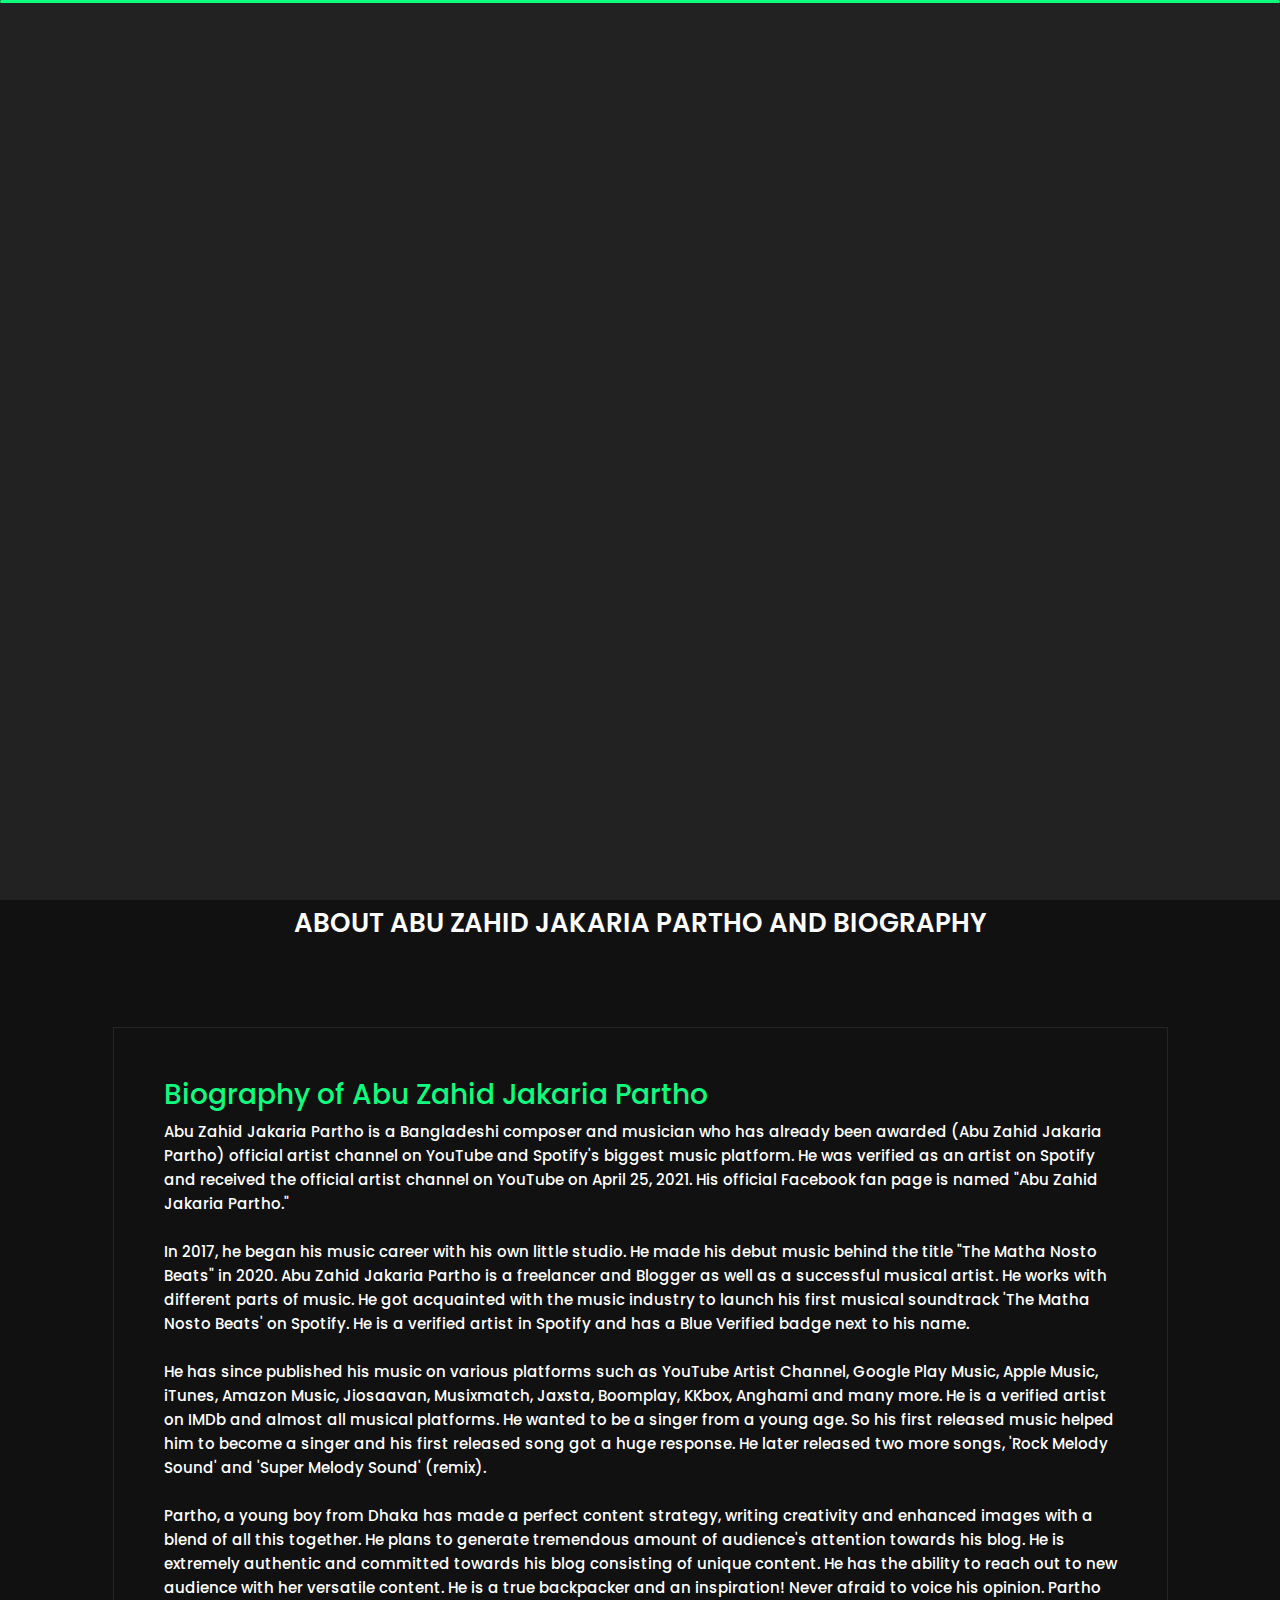
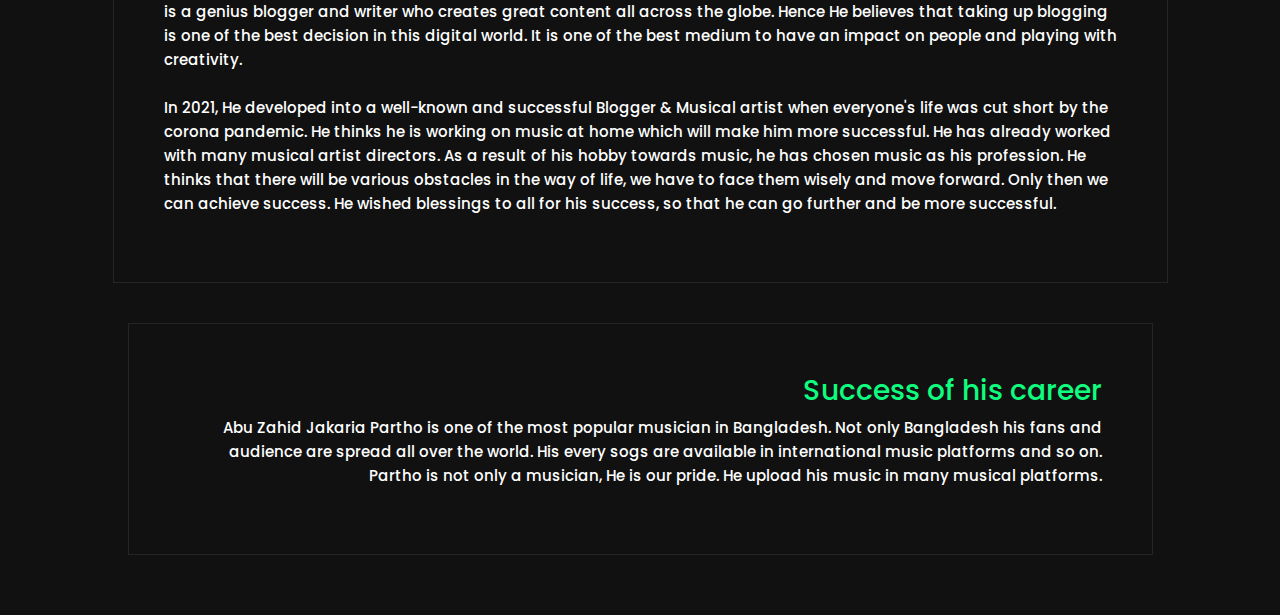
==== about.html @ 67f3513a "initial commit" ====
<!DOCTYPE html>
<html lang="en">
   <head>
      <meta http-equiv="Content-Type" content="text/html; charset=UTF-8" />
      <meta http-equiv="X-UA-Compatible" content="IE=edge" />
      <meta name="viewport" content="width=device-width, initial-scale=1" />
      <title>Abu Zahid Jakaria Partho -  Bangladeshi Musucian and Author</title>
      <meta name="google-site-verification" content="" />
      <meta name="expires" content="never" />
      <meta name="pagerank" content="10" />
      <meta name="robots" content="index, follow" />
      <meta name="googlebot" content="index, follow" />
      <meta name="language" content="en" />
      <meta name="audience" content="all" />
      <meta name="msvalidate.01" content="" />
      <meta name="title" content="Abu Zahid Jakaria Partho -  Bangladeshi Musucian and Author"/>
      <meta name="description" content="Abu Zahid Jakaria Partho is a Bangladeshi freelance model, actor & also a Instrumental Music Composer who appears in music industry in 2018. Partho started his career by modeling. Actor & Music composer Abu Zahid Jakaria Partho, who gained attention for his good works. In 2020, he released his 1st hip-hop instrumental track The Matha Nosto Beats. He made this track with some music directors of Bangladesh. After released his first single track 'The Matha Nosto Beats' an energetic and hip-hop track that launches his new career as a singer/music composer. Since then he has been working and collaborating with several artists and band groups."/>
      <meta name="keywords" content="Abu Zahid Jakaria Partho Musician, Abu Zahid Jakaria Partho Artist, Abu Zahid Jakaria Partho Author, Abu Zahid Jakaria Partho Songwriter, Abu Zahid Jakaria Partho rock guiterist">
      <link rel="canonical" href="index.html" />
      <meta property="og:locale" content="en_US" />
      <meta property="og:type" content="article" />
      <meta property="og:title" content="Abu Zahid Jakaria Partho -  Bangladeshi Musucian and Author" />
      <meta property="og:description" content="Hi, My name is Abu Zahid Jakaria Partho is a Bangladeshi freelance model, actor & also a Instrumental Music Composer who appears in music industry in 2018. Partho started his career by modeling." />
      <meta property="og:image" content="img/ajp.jpg">
      <meta property="og:url" content="index.html" />
      <meta property="og:site_name" content="#" />
      <meta property="article:author" content="https://www.facebook.com/BD.ParthoOfficial" />
      <meta property="article:publisher" content="#" />
      <meta property="fb:pages" content="Abu Zahid Jakaria Partho" />
      <meta name="twitter:card" content="summary_large_image" />
      <link rel="shortcut icon" type="image/x-icon" href="favicon.png" />
      <link href="https://fonts.googleapis.com/css?family=Poppins:400,400i,500,500i,600,600i,700,700i,800,800i,900,900i" rel="stylesheet">
      <link href="https://fonts.googleapis.com/css?family=Open+Sans:300,400,400i,600,600i,700" rel="stylesheet">
      <link href="css/bootstrap.min.css" rel="stylesheet">
      <link href="css/preloader.min.css" rel="stylesheet">
      <link href="css/circle.css" rel="stylesheet">
      <link href="css/font-awesome.min.css" rel="stylesheet">
      <link href="css/fm.revealator.jquery.min.css" rel="stylesheet">
      <link href="css/style.css" rel="stylesheet">
      <link href="css/skins/yellow.css" rel="stylesheet">
      <script src="js/modernizr.custom.js"></script>
   </head>
   <body class="about">
      <header class="header" id="navbar-collapse-toggle">
         <ul class="icon-menu d-none d-lg-block revealator-slideup revealator-once revealator-delay1">
            <li class="icon-box">
               <i class="fa fa-home"></i>
               <a href="index.html">
                  <h2>Home</h2>
               </a>
            </li>
            <li class="icon-box active">
               <i class="fa fa-user"></i>
               <a href="about.html">
                  <h2>About</h2>
               </a>
            </li>
            <li class="icon-box">
               <i class="fa fa-envelope-open"></i>
               <a href="contact.html">
                  <h2>Contact</h2>
               </a>
            </li>
         </ul>
         <nav role="navigation" class="d-block d-lg-none">
            <div id="menuToggle">
               <input type="checkbox" />
               <span></span>
               <span></span>
               <span></span>
               <ul class="list-unstyled" id="menu">
                  <li><a href="index.html"><i class="fa fa-home"></i><span>Home</span></a></li>
                  <li class="active"><a href="about.html"><i class="fa fa-user"></i><span>About</span></a></li>
                  <li><a href="contact.html"><i class="fa fa-envelope-open"></i><span>Contact</span></a></li>
               </ul>
            </div>
         </nav>
      </header>
      <section class="title-section text-left text-sm-center revealator-slideup revealator-once revealator-delay1">
         <a href="index-3.html">
            <h1>Abu Zahid <span>Jakaria Partho</span></h1>
         </a>
      </section>
      <section class="main-content revealator-slideup revealator-once revealator-delay1">
         <div class="container">
         <div class="row">
            <div class="col-12 col-lg-5 col-xl-6">
               <div class="row">
                  <div class="col-12">
                     <h3 class="text-uppercase custom-title mb-0 ft-wt-600">Personal Information</h3>
                  </div>
                  <div class="col-12 d-block d-sm-none">
                     <img src="img/gktahmid.jpg" class="img-fluid main-img-mobile" alt="my picture" />
                  </div>
                  <div class="col-6">
                     <ul class="about-list list-unstyled open-sans-font">
                        <li> <span class="title">Fullname :</span> <span class="value d-block d-sm-inline-block d-lg-block d-xl-inline-block">Abu Zahid Jakaria Partho </span> </li>
                        <li> <span class="title">Birthday :</span> <span class="value d-block d-sm-inline-block d-lg-block d-xl-inline-block">01-01-1998</span> </li>
                        <li> <span class="title">Nationality :</span> <span class="value d-block d-sm-inline-block d-lg-block d-xl-inline-block">Bangladeshi</span> </li>
                        <li> <span class="title">Occupation :</span> <span class="value d-block d-sm-inline-block d-lg-block d-xl-inline-block">Musucian, Blogger, Song Writer, Composer</span> </li>
                     </ul>
                  </div>
                  <div class="col-6">
                     <ul class="about-list list-unstyled open-sans-font">
                        <li> <span class="title">Address :</span> <span class="value d-block d-sm-inline-block d-lg-block d-xl-inline-block">Dhaka, Bangladesh</span> </li>
                        <li> <span class="title">phone :</span> <span class="value d-block d-sm-inline-block d-lg-block d-xl-inline-block"> 
                           <a href="tel:+8801836143909">+8801836143909</a></span> 
                        </li>
                        <li> <span class="title">Email :</span> <span class="value d-block d-sm-inline-block d-lg-block d-xl-inline-block"><a href="mailto:P4rtho.tv@gmail.com">P4rtho.tv@gmail.com</a></span> </li>
                        <li> <span class="title">Facebook :</span> <span class="value d-block d-sm-inline-block d-lg-block d-xl-inline-block"> <a href="https://facebook.com/BD.ParthoOfficial">Facebook</a></span> </li>
                        <li> <span class="title">Twitter :</span> <span class="value d-block d-sm-inline-block d-lg-block d-xl-inline-block"> <a href="https://Twitter.com/shopnilll">Twitter</a></span> </li>
                        <li> <span class="title">Linkedin :</span> <span class="value d-block d-sm-inline-block d-lg-block d-xl-inline-block"> <a href="https://www.linkedin.com/in/abu-zahid-jakaria-partho-b4b452205">Linkedin</a></span> </li>
                     </ul>
                  </div>
                  <div class="col-12 mt-3">
                     <a href="contact.html" class="btn btn-download"><span data-hover="Download CV">Contact with Abu Zahid Jakaria Partho</span></a>
                  </div>
               </div>
            </div>
            <div class="col-12 col-lg-7 col-xl-6 mt-5 mt-lg-0">
               <div class="row">
                  <div class="col-6">
                     <div class="box-stats with-margin">
                        <h3 class="poppins-font position-relative">5 Years</h3>
                        <p class="open-sans-font m-0 position-relative text-uppercase">Working <span class="d-block">Experience</span></p>
                     </div>
                  </div>
                  <div class="col-6">
                     <div class="box-stats with-margin">
                        <h3 class="poppins-font position-relative">150</h3>
                        <p class="open-sans-font m-0 position-relative text-uppercase">Total <span class="d-block">Music Release</span></p>
                     </div>
                  </div>
                  <div class="col-6">
                     <div class="box-stats">
                        <h3 class="poppins-font position-relative">20</h3>
                        <p class="open-sans-font m-0 position-relative text-uppercase">Total<span class="d-block">Albums Release</span></p>
                     </div>
                  </div>
                  <div class="col-6">
                     <div class="box-stats">
                        <h3 class="poppins-font position-relative">7</h3>
                        <p class="open-sans-font m-0 position-relative text-uppercase">Book<span class="d-block">Publish</span></p>
                     </div>
                  </div>
                  <div class="col-6">
                     <div class="box-stats">
                        <h3 class="poppins-font position-relative">6</h3>
                        <p class="open-sans-font m-0 position-relative text-uppercase">International<span class="d-block">Award won</span></p>
                     </div>
                  </div>
               </div>
            </div>
         </div>
         <hr class="separator">
         <div class="row">
         <div class="col-12">
            <h3 class="text-uppercase pb-4 pb-sm-5 mb-3 mb-sm-0 text-left text-sm-center custom-title ft-wt-600">
            About Abu Zahid Jakaria Partho and Biography
         </div>
         <div class="col-12">
            <div style="border:1px solid #252525;border-redius:5px;margin: 40px 0px;padding:50px 50px">
               <h3 class="poppins-font" style="color:#0FFD7F">Biography of Abu Zahid Jakaria Partho</h3>
               <p><span>
                  Abu Zahid Jakaria Partho is a Bangladeshi composer and musician who has already been awarded (Abu Zahid Jakaria Partho) official artist channel on YouTube and Spotify's biggest music platform. He was verified as an artist on Spotify and received the official artist channel on YouTube on April 25, 2021. His official Facebook fan page is named "Abu Zahid Jakaria Partho."
                  </br></br>
                  In 2017, he began his music career with his own little studio. He made his debut music behind the title "The Matha Nosto Beats" in 2020. Abu Zahid Jakaria Partho is a freelancer and Blogger as well as a successful musical artist. He works with different parts of music. He got acquainted with the music industry to launch his first musical soundtrack 'The Matha Nosto Beats' on Spotify. He is a verified artist in Spotify and has a Blue Verified badge next to his name.
                  </br></br>
                  He has since published his music on various platforms such as YouTube Artist Channel, Google Play Music, Apple Music, iTunes, Amazon Music, Jiosaavan, Musixmatch, Jaxsta, Boomplay, KKbox, Anghami and many more. He is a verified artist on IMDb and almost all musical platforms. He wanted to be a singer from a young age. So his first released music helped him to become a singer and his first released song got a huge response. He later released two more songs, 'Rock Melody Sound' and 'Super Melody Sound' (remix).
                  </br> </br>
                  Partho, a young boy from Dhaka has made a perfect content strategy, writing creativity and enhanced images with a blend of all this together. He plans to generate tremendous amount of audience's attention towards his blog. He is extremely authentic and committed towards his blog consisting of unique content. He has the ability to reach out to new audience with her versatile content. He is a true backpacker and an inspiration! Never afraid to voice his opinion. Partho is a genius blogger and writer who creates great content all across the globe. Hence He believes that taking up blogging is one of the best decision in this digital world. It is one of the best medium to have an impact on people and playing with creativity.
                  </br> </br>
                  In 2021, He developed into a well-known and successful Blogger & Musical artist when everyone's life was cut short by the corona pandemic. He thinks he is working on music at home which will make him more successful. He has already worked with many musical artist directors. As a result of his hobby towards music, he has chosen music as his profession. He thinks that there will be various obstacles in the way of life, we have to face them wisely and move forward. Only then we can achieve success. He wished blessings to all for his success, so that he can go further and be more successful.<span></span>
            </div>
            <div class="col-12">
               <div style="border:1px solid #252525;border-redius:5px;margin: 40px 0px;padding:50px 50px;text-align:right">
                  <h3 class="poppins-font" style="color:#0FFD7F;">Success of his career</h3>
                  <p><span>
                     Abu Zahid Jakaria Partho is one of the most popular musician in Bangladesh. Not only Bangladesh his fans and audience are spread all over the world. His every sogs are available in international music platforms and so on. Partho is not only a musician, He is our pride. He upload his music in many musical platforms.
               </div>
            </div>
         </div>
      </section>
      <script src="js/jquery-3.5.0.min.js"></script>
      <script src="js/preloader.min.js"></script>
      <script src="js/fm.revealator.jquery.min.js"></script>
      <script src="js/imagesloaded.pkgd.min.js"></script>
      <script src="js/masonry.pkgd.min.js"></script>
      <script src="js/classie.js"></script>
      <script src="js/cbpGridGallery.js"></script>
      <script src="js/jquery.hoverdir.js"></script>
      <script src="js/popper.min.js"></script>
      <script src="js/bootstrap.js"></script>
      <script src="js/custom.js"></script>
   </body>
</html>
---- css/preloader.min.css ----
.preloader{position:fixed;top:0;right:0;bottom:0;left:0;background-color:#111;transform-origin:bottom;z-index:111111}.preloader .black_wall{height:100%;background-color:#222;transform-origin:top;animation:preloader_slide 0.5s ease-in-out 0s 1 normal both}.preloader .loader{width:100%;height:3px;position:absolute;border-radius:2px;top:0;right:0;left:0;margin:auto;background-color:#FFC41F;transform-origin:left;animation:loader_running 3s ease-in-out 1s infinite normal both}.preloader.off{animation:preloader_slide 0.5s ease-in-out 0s 1 reverse both}@keyframes loader_running{0%{transform:scaleX(0);transform-origin:left}49%{transform:scaleX(1);transform-origin:left}50%{transform:scaleX(1);transform-origin:right}100%{transform-origin:right;transform:scaleX(0)}}@keyframes preloader_slide{from{transform:scaleY(0)}to{transform:scaleY(1)}}
---- css/circle.css ----
.rect-auto,.c100.p51 .slice,.c100.p52 .slice,.c100.p53 .slice,.c100.p54 .slice,.c100.p55 .slice,.c100.p56 .slice,.c100.p57 .slice,.c100.p58 .slice,.c100.p59 .slice,.c100.p60 .slice,.c100.p61 .slice,.c100.p62 .slice,.c100.p63 .slice,.c100.p64 .slice,.c100.p65 .slice,.c100.p66 .slice,.c100.p67 .slice,.c100.p68 .slice,.c100.p69 .slice,.c100.p70 .slice,.c100.p71 .slice,.c100.p72 .slice,.c100.p73 .slice,.c100.p74 .slice,.c100.p75 .slice,.c100.p76 .slice,.c100.p77 .slice,.c100.p78 .slice,.c100.p79 .slice,.c100.p80 .slice,.c100.p81 .slice,.c100.p82 .slice,.c100.p83 .slice,.c100.p84 .slice,.c100.p85 .slice,.c100.p86 .slice,.c100.p87 .slice,.c100.p88 .slice,.c100.p89 .slice,.c100.p90 .slice,.c100.p91 .slice,.c100.p92 .slice,.c100.p93 .slice,.c100.p94 .slice,.c100.p95 .slice,.c100.p96 .slice,.c100.p97 .slice,.c100.p98 .slice,.c100.p99 .slice,.c100.p100 .slice{clip:rect(auto,auto,auto,auto)}.pie,.c100 .bar,.c100.p51 .fill,.c100.p52 .fill,.c100.p53 .fill,.c100.p54 .fill,.c100.p55 .fill,.c100.p56 .fill,.c100.p57 .fill,.c100.p58 .fill,.c100.p59 .fill,.c100.p60 .fill,.c100.p61 .fill,.c100.p62 .fill,.c100.p63 .fill,.c100.p64 .fill,.c100.p65 .fill,.c100.p66 .fill,.c100.p67 .fill,.c100.p68 .fill,.c100.p69 .fill,.c100.p70 .fill,.c100.p71 .fill,.c100.p72 .fill,.c100.p73 .fill,.c100.p74 .fill,.c100.p75 .fill,.c100.p76 .fill,.c100.p77 .fill,.c100.p78 .fill,.c100.p79 .fill,.c100.p80 .fill,.c100.p81 .fill,.c100.p82 .fill,.c100.p83 .fill,.c100.p84 .fill,.c100.p85 .fill,.c100.p86 .fill,.c100.p87 .fill,.c100.p88 .fill,.c100.p89 .fill,.c100.p90 .fill,.c100.p91 .fill,.c100.p92 .fill,.c100.p93 .fill,.c100.p94 .fill,.c100.p95 .fill,.c100.p96 .fill,.c100.p97 .fill,.c100.p98 .fill,.c100.p99 .fill,.c100.p100 .fill{position:absolute;border:.08em solid #307bbb;width:.84em;height:.84em;clip:rect(0em,0.5em,1em,0em);border-radius:50%;-webkit-transform:rotate(0deg);-moz-transform:rotate(0deg);-ms-transform:rotate(0deg);-o-transform:rotate(0deg);transform:rotate(0deg)}.pie-fill,.c100.p51 .bar:after,.c100.p51 .fill,.c100.p52 .bar:after,.c100.p52 .fill,.c100.p53 .bar:after,.c100.p53 .fill,.c100.p54 .bar:after,.c100.p54 .fill,.c100.p55 .bar:after,.c100.p55 .fill,.c100.p56 .bar:after,.c100.p56 .fill,.c100.p57 .bar:after,.c100.p57 .fill,.c100.p58 .bar:after,.c100.p58 .fill,.c100.p59 .bar:after,.c100.p59 .fill,.c100.p60 .bar:after,.c100.p60 .fill,.c100.p61 .bar:after,.c100.p61 .fill,.c100.p62 .bar:after,.c100.p62 .fill,.c100.p63 .bar:after,.c100.p63 .fill,.c100.p64 .bar:after,.c100.p64 .fill,.c100.p65 .bar:after,.c100.p65 .fill,.c100.p66 .bar:after,.c100.p66 .fill,.c100.p67 .bar:after,.c100.p67 .fill,.c100.p68 .bar:after,.c100.p68 .fill,.c100.p69 .bar:after,.c100.p69 .fill,.c100.p70 .bar:after,.c100.p70 .fill,.c100.p71 .bar:after,.c100.p71 .fill,.c100.p72 .bar:after,.c100.p72 .fill,.c100.p73 .bar:after,.c100.p73 .fill,.c100.p74 .bar:after,.c100.p74 .fill,.c100.p75 .bar:after,.c100.p75 .fill,.c100.p76 .bar:after,.c100.p76 .fill,.c100.p77 .bar:after,.c100.p77 .fill,.c100.p78 .bar:after,.c100.p78 .fill,.c100.p79 .bar:after,.c100.p79 .fill,.c100.p80 .bar:after,.c100.p80 .fill,.c100.p81 .bar:after,.c100.p81 .fill,.c100.p82 .bar:after,.c100.p82 .fill,.c100.p83 .bar:after,.c100.p83 .fill,.c100.p84 .bar:after,.c100.p84 .fill,.c100.p85 .bar:after,.c100.p85 .fill,.c100.p86 .bar:after,.c100.p86 .fill,.c100.p87 .bar:after,.c100.p87 .fill,.c100.p88 .bar:after,.c100.p88 .fill,.c100.p89 .bar:after,.c100.p89 .fill,.c100.p90 .bar:after,.c100.p90 .fill,.c100.p91 .bar:after,.c100.p91 .fill,.c100.p92 .bar:after,.c100.p92 .fill,.c100.p93 .bar:after,.c100.p93 .fill,.c100.p94 .bar:after,.c100.p94 .fill,.c100.p95 .bar:after,.c100.p95 .fill,.c100.p96 .bar:after,.c100.p96 .fill,.c100.p97 .bar:after,.c100.p97 .fill,.c100.p98 .bar:after,.c100.p98 .fill,.c100.p99 .bar:after,.c100.p99 .fill,.c100.p100 .bar:after,.c100.p100 .fill{-webkit-transform:rotate(180deg);-moz-transform:rotate(180deg);-ms-transform:rotate(180deg);-o-transform:rotate(180deg);transform:rotate(180deg)}.c100{position:relative;font-size:120px;width:1em;height:1em;border-radius:50%;float:left;margin:0 .1em .1em 0;background-color:#ccc}.c100 *,.c100 *:before,.c100 *:after{-webkit-box-sizing:content-box;-moz-box-sizing:content-box;box-sizing:content-box}.c100.center{float:none;margin:0 auto}.c100.big{font-size:240px}.c100.small{font-size:80px}.c100>span{position:absolute;width:100%;z-index:1;left:0;top:0;width:5em;line-height:5em;font-size:.2em;color:#ccc;display:block;text-align:center;white-space:nowrap;-webkit-transition-property:all;-moz-transition-property:all;-o-transition-property:all;transition-property:all;-webkit-transition-duration:.2s;-moz-transition-duration:.2s;-o-transition-duration:.2s;transition-duration:.2s;-webkit-transition-timing-function:ease-out;-moz-transition-timing-function:ease-out;-o-transition-timing-function:ease-out;transition-timing-function:ease-out}.c100:after{position:absolute;top:.08em;left:.08em;display:block;content:" ";border-radius:50%;background-color:#f5f5f5;width:.84em;height:.84em;-webkit-transition-property:all;-moz-transition-property:all;-o-transition-property:all;transition-property:all;-webkit-transition-duration:.2s;-moz-transition-duration:.2s;-o-transition-duration:.2s;transition-duration:.2s;-webkit-transition-timing-function:ease-in;-moz-transition-timing-function:ease-in;-o-transition-timing-function:ease-in;transition-timing-function:ease-in}.c100 .slice{position:absolute;width:1em;height:1em;clip:rect(0em,1em,1em,0.5em)}.c100.p1 .bar{-webkit-transform:rotate(3.6deg);-moz-transform:rotate(3.6deg);-ms-transform:rotate(3.6deg);-o-transform:rotate(3.6deg);transform:rotate(3.6deg)}.c100.p2 .bar{-webkit-transform:rotate(7.2deg);-moz-transform:rotate(7.2deg);-ms-transform:rotate(7.2deg);-o-transform:rotate(7.2deg);transform:rotate(7.2deg)}.c100.p3 .bar{-webkit-transform:rotate(10.8deg);-moz-transform:rotate(10.8deg);-ms-transform:rotate(10.8deg);-o-transform:rotate(10.8deg);transform:rotate(10.8deg)}.c100.p4 .bar{-webkit-transform:rotate(14.4deg);-moz-transform:rotate(14.4deg);-ms-transform:rotate(14.4deg);-o-transform:rotate(14.4deg);transform:rotate(14.4deg)}.c100.p5 .bar{-webkit-transform:rotate(18deg);-moz-transform:rotate(18deg);-ms-transform:rotate(18deg);-o-transform:rotate(18deg);transform:rotate(18deg)}.c100.p6 .bar{-webkit-transform:rotate(21.6deg);-moz-transform:rotate(21.6deg);-ms-transform:rotate(21.6deg);-o-transform:rotate(21.6deg);transform:rotate(21.6deg)}.c100.p7 .bar{-webkit-transform:rotate(25.2deg);-moz-transform:rotate(25.2deg);-ms-transform:rotate(25.2deg);-o-transform:rotate(25.2deg);transform:rotate(25.2deg)}.c100.p8 .bar{-webkit-transform:rotate(28.8deg);-moz-transform:rotate(28.8deg);-ms-transform:rotate(28.8deg);-o-transform:rotate(28.8deg);transform:rotate(28.8deg)}.c100.p9 .bar{-webkit-transform:rotate(32.4deg);-moz-transform:rotate(32.4deg);-ms-transform:rotate(32.4deg);-o-transform:rotate(32.4deg);transform:rotate(32.4deg)}.c100.p10 .bar{-webkit-transform:rotate(36deg);-moz-transform:rotate(36deg);-ms-transform:rotate(36deg);-o-transform:rotate(36deg);transform:rotate(36deg)}.c100.p11 .bar{-webkit-transform:rotate(39.6deg);-moz-transform:rotate(39.6deg);-ms-transform:rotate(39.6deg);-o-transform:rotate(39.6deg);transform:rotate(39.6deg)}.c100.p12 .bar{-webkit-transform:rotate(43.2deg);-moz-transform:rotate(43.2deg);-ms-transform:rotate(43.2deg);-o-transform:rotate(43.2deg);transform:rotate(43.2deg)}.c100.p13 .bar{-webkit-transform:rotate(46.800000000000004deg);-moz-transform:rotate(46.800000000000004deg);-ms-transform:rotate(46.800000000000004deg);-o-transform:rotate(46.800000000000004deg);transform:rotate(46.800000000000004deg)}.c100.p14 .bar{-webkit-transform:rotate(50.4deg);-moz-transform:rotate(50.4deg);-ms-transform:rotate(50.4deg);-o-transform:rotate(50.4deg);transform:rotate(50.4deg)}.c100.p15 .bar{-webkit-transform:rotate(54deg);-moz-transform:rotate(54deg);-ms-transform:rotate(54deg);-o-transform:rotate(54deg);transform:rotate(54deg)}.c100.p16 .bar{-webkit-transform:rotate(57.6deg);-moz-transform:rotate(57.6deg);-ms-transform:rotate(57.6deg);-o-transform:rotate(57.6deg);transform:rotate(57.6deg)}.c100.p17 .bar{-webkit-transform:rotate(61.2deg);-moz-transform:rotate(61.2deg);-ms-transform:rotate(61.2deg);-o-transform:rotate(61.2deg);transform:rotate(61.2deg)}.c100.p18 .bar{-webkit-transform:rotate(64.8deg);-moz-transform:rotate(64.8deg);-ms-transform:rotate(64.8deg);-o-transform:rotate(64.8deg);transform:rotate(64.8deg)}.c100.p19 .bar{-webkit-transform:rotate(68.4deg);-moz-transform:rotate(68.4deg);-ms-transform:rotate(68.4deg);-o-transform:rotate(68.4deg);transform:rotate(68.4deg)}.c100.p20 .bar{-webkit-transform:rotate(72deg);-moz-transform:rotate(72deg);-ms-transform:rotate(72deg);-o-transform:rotate(72deg);transform:rotate(72deg)}.c100.p21 .bar{-webkit-transform:rotate(75.60000000000001deg);-moz-transform:rotate(75.60000000000001deg);-ms-transform:rotate(75.60000000000001deg);-o-transform:rotate(75.60000000000001deg);transform:rotate(75.60000000000001deg)}.c100.p22 .bar{-webkit-transform:rotate(79.2deg);-moz-transform:rotate(79.2deg);-ms-transform:rotate(79.2deg);-o-transform:rotate(79.2deg);transform:rotate(79.2deg)}.c100.p23 .bar{-webkit-transform:rotate(82.8deg);-moz-transform:rotate(82.8deg);-ms-transform:rotate(82.8deg);-o-transform:rotate(82.8deg);transform:rotate(82.8deg)}.c100.p24 .bar{-webkit-transform:rotate(86.4deg);-moz-transform:rotate(86.4deg);-ms-transform:rotate(86.4deg);-o-transform:rotate(86.4deg);transform:rotate(86.4deg)}.c100.p25 .bar{-webkit-transform:rotate(90deg);-moz-transform:rotate(90deg);-ms-transform:rotate(90deg);-o-transform:rotate(90deg);transform:rotate(90deg)}.c100.p26 .bar{-webkit-transform:rotate(93.60000000000001deg);-moz-transform:rotate(93.60000000000001deg);-ms-transform:rotate(93.60000000000001deg);-o-transform:rotate(93.60000000000001deg);transform:rotate(93.60000000000001deg)}.c100.p27 .bar{-webkit-transform:rotate(97.2deg);-moz-transform:rotate(97.2deg);-ms-transform:rotate(97.2deg);-o-transform:rotate(97.2deg);transform:rotate(97.2deg)}.c100.p28 .bar{-webkit-transform:rotate(100.8deg);-moz-transform:rotate(100.8deg);-ms-transform:rotate(100.8deg);-o-transform:rotate(100.8deg);transform:rotate(100.8deg)}.c100.p29 .bar{-webkit-transform:rotate(104.4deg);-moz-transform:rotate(104.4deg);-ms-transform:rotate(104.4deg);-o-transform:rotate(104.4deg);transform:rotate(104.4deg)}.c100.p30 .bar{-webkit-transform:rotate(108deg);-moz-transform:rotate(108deg);-ms-transform:rotate(108deg);-o-transform:rotate(108deg);transform:rotate(108deg)}.c100.p31 .bar{-webkit-transform:rotate(111.60000000000001deg);-moz-transform:rotate(111.60000000000001deg);-ms-transform:rotate(111.60000000000001deg);-o-transform:rotate(111.60000000000001deg);transform:rotate(111.60000000000001deg)}.c100.p32 .bar{-webkit-transform:rotate(115.2deg);-moz-transform:rotate(115.2deg);-ms-transform:rotate(115.2deg);-o-transform:rotate(115.2deg);transform:rotate(115.2deg)}.c100.p33 .bar{-webkit-transform:rotate(118.8deg);-moz-transform:rotate(118.8deg);-ms-transform:rotate(118.8deg);-o-transform:rotate(118.8deg);transform:rotate(118.8deg)}.c100.p34 .bar{-webkit-transform:rotate(122.4deg);-moz-transform:rotate(122.4deg);-ms-transform:rotate(122.4deg);-o-transform:rotate(122.4deg);transform:rotate(122.4deg)}.c100.p35 .bar{-webkit-transform:rotate(126deg);-moz-transform:rotate(126deg);-ms-transform:rotate(126deg);-o-transform:rotate(126deg);transform:rotate(126deg)}.c100.p36 .bar{-webkit-transform:rotate(129.6deg);-moz-transform:rotate(129.6deg);-ms-transform:rotate(129.6deg);-o-transform:rotate(129.6deg);transform:rotate(129.6deg)}.c100.p37 .bar{-webkit-transform:rotate(133.20000000000002deg);-moz-transform:rotate(133.20000000000002deg);-ms-transform:rotate(133.20000000000002deg);-o-transform:rotate(133.20000000000002deg);transform:rotate(133.20000000000002deg)}.c100.p38 .bar{-webkit-transform:rotate(136.8deg);-moz-transform:rotate(136.8deg);-ms-transform:rotate(136.8deg);-o-transform:rotate(136.8deg);transform:rotate(136.8deg)}.c100.p39 .bar{-webkit-transform:rotate(140.4deg);-moz-transform:rotate(140.4deg);-ms-transform:rotate(140.4deg);-o-transform:rotate(140.4deg);transform:rotate(140.4deg)}.c100.p40 .bar{-webkit-transform:rotate(144deg);-moz-transform:rotate(144deg);-ms-transform:rotate(144deg);-o-transform:rotate(144deg);transform:rotate(144deg)}.c100.p41 .bar{-webkit-transform:rotate(147.6deg);-moz-transform:rotate(147.6deg);-ms-transform:rotate(147.6deg);-o-transform:rotate(147.6deg);transform:rotate(147.6deg)}.c100.p42 .bar{-webkit-transform:rotate(151.20000000000002deg);-moz-transform:rotate(151.20000000000002deg);-ms-transform:rotate(151.20000000000002deg);-o-transform:rotate(151.20000000000002deg);transform:rotate(151.20000000000002deg)}.c100.p43 .bar{-webkit-transform:rotate(154.8deg);-moz-transform:rotate(154.8deg);-ms-transform:rotate(154.8deg);-o-transform:rotate(154.8deg);transform:rotate(154.8deg)}.c100.p44 .bar{-webkit-transform:rotate(158.4deg);-moz-transform:rotate(158.4deg);-ms-transform:rotate(158.4deg);-o-transform:rotate(158.4deg);transform:rotate(158.4deg)}.c100.p45 .bar{-webkit-transform:rotate(162deg);-moz-transform:rotate(162deg);-ms-transform:rotate(162deg);-o-transform:rotate(162deg);transform:rotate(162deg)}.c100.p46 .bar{-webkit-transform:rotate(165.6deg);-moz-transform:rotate(165.6deg);-ms-transform:rotate(165.6deg);-o-transform:rotate(165.6deg);transform:rotate(165.6deg)}.c100.p47 .bar{-webkit-transform:rotate(169.20000000000002deg);-moz-transform:rotate(169.20000000000002deg);-ms-transform:rotate(169.20000000000002deg);-o-transform:rotate(169.20000000000002deg);transform:rotate(169.20000000000002deg)}.c100.p48 .bar{-webkit-transform:rotate(172.8deg);-moz-transform:rotate(172.8deg);-ms-transform:rotate(172.8deg);-o-transform:rotate(172.8deg);transform:rotate(172.8deg)}.c100.p49 .bar{-webkit-transform:rotate(176.4deg);-moz-transform:rotate(176.4deg);-ms-transform:rotate(176.4deg);-o-transform:rotate(176.4deg);transform:rotate(176.4deg)}.c100.p50 .bar{-webkit-transform:rotate(180deg);-moz-transform:rotate(180deg);-ms-transform:rotate(180deg);-o-transform:rotate(180deg);transform:rotate(180deg)}.c100.p51 .bar{-webkit-transform:rotate(183.6deg);-moz-transform:rotate(183.6deg);-ms-transform:rotate(183.6deg);-o-transform:rotate(183.6deg);transform:rotate(183.6deg)}.c100.p52 .bar{-webkit-transform:rotate(187.20000000000002deg);-moz-transform:rotate(187.20000000000002deg);-ms-transform:rotate(187.20000000000002deg);-o-transform:rotate(187.20000000000002deg);transform:rotate(187.20000000000002deg)}.c100.p53 .bar{-webkit-transform:rotate(190.8deg);-moz-transform:rotate(190.8deg);-ms-transform:rotate(190.8deg);-o-transform:rotate(190.8deg);transform:rotate(190.8deg)}.c100.p54 .bar{-webkit-transform:rotate(194.4deg);-moz-transform:rotate(194.4deg);-ms-transform:rotate(194.4deg);-o-transform:rotate(194.4deg);transform:rotate(194.4deg)}.c100.p55 .bar{-webkit-transform:rotate(198deg);-moz-transform:rotate(198deg);-ms-transform:rotate(198deg);-o-transform:rotate(198deg);transform:rotate(198deg)}.c100.p56 .bar{-webkit-transform:rotate(201.6deg);-moz-transform:rotate(201.6deg);-ms-transform:rotate(201.6deg);-o-transform:rotate(201.6deg);transform:rotate(201.6deg)}.c100.p57 .bar{-webkit-transform:rotate(205.20000000000002deg);-moz-transform:rotate(205.20000000000002deg);-ms-transform:rotate(205.20000000000002deg);-o-transform:rotate(205.20000000000002deg);transform:rotate(205.20000000000002deg)}.c100.p58 .bar{-webkit-transform:rotate(208.8deg);-moz-transform:rotate(208.8deg);-ms-transform:rotate(208.8deg);-o-transform:rotate(208.8deg);transform:rotate(208.8deg)}.c100.p59 .bar{-webkit-transform:rotate(212.4deg);-moz-transform:rotate(212.4deg);-ms-transform:rotate(212.4deg);-o-transform:rotate(212.4deg);transform:rotate(212.4deg)}.c100.p60 .bar{-webkit-transform:rotate(216deg);-moz-transform:rotate(216deg);-ms-transform:rotate(216deg);-o-transform:rotate(216deg);transform:rotate(216deg)}.c100.p61 .bar{-webkit-transform:rotate(219.6deg);-moz-transform:rotate(219.6deg);-ms-transform:rotate(219.6deg);-o-transform:rotate(219.6deg);transform:rotate(219.6deg)}.c100.p62 .bar{-webkit-transform:rotate(223.20000000000002deg);-moz-transform:rotate(223.20000000000002deg);-ms-transform:rotate(223.20000000000002deg);-o-transform:rotate(223.20000000000002deg);transform:rotate(223.20000000000002deg)}.c100.p63 .bar{-webkit-transform:rotate(226.8deg);-moz-transform:rotate(226.8deg);-ms-transform:rotate(226.8deg);-o-transform:rotate(226.8deg);transform:rotate(226.8deg)}.c100.p64 .bar{-webkit-transform:rotate(230.4deg);-moz-transform:rotate(230.4deg);-ms-transform:rotate(230.4deg);-o-transform:rotate(230.4deg);transform:rotate(230.4deg)}.c100.p65 .bar{-webkit-transform:rotate(234deg);-moz-transform:rotate(234deg);-ms-transform:rotate(234deg);-o-transform:rotate(234deg);transform:rotate(234deg)}.c100.p66 .bar{-webkit-transform:rotate(237.6deg);-moz-transform:rotate(237.6deg);-ms-transform:rotate(237.6deg);-o-transform:rotate(237.6deg);transform:rotate(237.6deg)}.c100.p67 .bar{-webkit-transform:rotate(241.20000000000002deg);-moz-transform:rotate(241.20000000000002deg);-ms-transform:rotate(241.20000000000002deg);-o-transform:rotate(241.20000000000002deg);transform:rotate(241.20000000000002deg)}.c100.p68 .bar{-webkit-transform:rotate(244.8deg);-moz-transform:rotate(244.8deg);-ms-transform:rotate(244.8deg);-o-transform:rotate(244.8deg);transform:rotate(244.8deg)}.c100.p69 .bar{-webkit-transform:rotate(248.4deg);-moz-transform:rotate(248.4deg);-ms-transform:rotate(248.4deg);-o-transform:rotate(248.4deg);transform:rotate(248.4deg)}.c100.p70 .bar{-webkit-transform:rotate(252deg);-moz-transform:rotate(252deg);-ms-transform:rotate(252deg);-o-transform:rotate(252deg);transform:rotate(252deg)}.c100.p71 .bar{-webkit-transform:rotate(255.6deg);-moz-transform:rotate(255.6deg);-ms-transform:rotate(255.6deg);-o-transform:rotate(255.6deg);transform:rotate(255.6deg)}.c100.p72 .bar{-webkit-transform:rotate(259.2deg);-moz-transform:rotate(259.2deg);-ms-transform:rotate(259.2deg);-o-transform:rotate(259.2deg);transform:rotate(259.2deg)}.c100.p73 .bar{-webkit-transform:rotate(262.8deg);-moz-transform:rotate(262.8deg);-ms-transform:rotate(262.8deg);-o-transform:rotate(262.8deg);transform:rotate(262.8deg)}.c100.p74 .bar{-webkit-transform:rotate(266.40000000000003deg);-moz-transform:rotate(266.40000000000003deg);-ms-transform:rotate(266.40000000000003deg);-o-transform:rotate(266.40000000000003deg);transform:rotate(266.40000000000003deg)}.c100.p75 .bar{-webkit-transform:rotate(270deg);-moz-transform:rotate(270deg);-ms-transform:rotate(270deg);-o-transform:rotate(270deg);transform:rotate(270deg)}.c100.p76 .bar{-webkit-transform:rotate(273.6deg);-moz-transform:rotate(273.6deg);-ms-transform:rotate(273.6deg);-o-transform:rotate(273.6deg);transform:rotate(273.6deg)}.c100.p77 .bar{-webkit-transform:rotate(277.2deg);-moz-transform:rotate(277.2deg);-ms-transform:rotate(277.2deg);-o-transform:rotate(277.2deg);transform:rotate(277.2deg)}.c100.p78 .bar{-webkit-transform:rotate(280.8deg);-moz-transform:rotate(280.8deg);-ms-transform:rotate(280.8deg);-o-transform:rotate(280.8deg);transform:rotate(280.8deg)}.c100.p79 .bar{-webkit-transform:rotate(284.40000000000003deg);-moz-transform:rotate(284.40000000000003deg);-ms-transform:rotate(284.40000000000003deg);-o-transform:rotate(284.40000000000003deg);transform:rotate(284.40000000000003deg)}.c100.p80 .bar{-webkit-transform:rotate(288deg);-moz-transform:rotate(288deg);-ms-transform:rotate(288deg);-o-transform:rotate(288deg);transform:rotate(288deg)}.c100.p81 .bar{-webkit-transform:rotate(291.6deg);-moz-transform:rotate(291.6deg);-ms-transform:rotate(291.6deg);-o-transform:rotate(291.6deg);transform:rotate(291.6deg)}.c100.p82 .bar{-webkit-transform:rotate(295.2deg);-moz-transform:rotate(295.2deg);-ms-transform:rotate(295.2deg);-o-transform:rotate(295.2deg);transform:rotate(295.2deg)}.c100.p83 .bar{-webkit-transform:rotate(298.8deg);-moz-transform:rotate(298.8deg);-ms-transform:rotate(298.8deg);-o-transform:rotate(298.8deg);transform:rotate(298.8deg)}.c100.p84 .bar{-webkit-transform:rotate(302.40000000000003deg);-moz-transform:rotate(302.40000000000003deg);-ms-transform:rotate(302.40000000000003deg);-o-transform:rotate(302.40000000000003deg);transform:rotate(302.40000000000003deg)}.c100.p85 .bar{-webkit-transform:rotate(306deg);-moz-transform:rotate(306deg);-ms-transform:rotate(306deg);-o-transform:rotate(306deg);transform:rotate(306deg)}.c100.p86 .bar{-webkit-transform:rotate(309.6deg);-moz-transform:rotate(309.6deg);-ms-transform:rotate(309.6deg);-o-transform:rotate(309.6deg);transform:rotate(309.6deg)}.c100.p87 .bar{-webkit-transform:rotate(313.2deg);-moz-transform:rotate(313.2deg);-ms-transform:rotate(313.2deg);-o-transform:rotate(313.2deg);transform:rotate(313.2deg)}.c100.p88 .bar{-webkit-transform:rotate(316.8deg);-moz-transform:rotate(316.8deg);-ms-transform:rotate(316.8deg);-o-transform:rotate(316.8deg);transform:rotate(316.8deg)}.c100.p89 .bar{-webkit-transform:rotate(320.40000000000003deg);-moz-transform:rotate(320.40000000000003deg);-ms-transform:rotate(320.40000000000003deg);-o-transform:rotate(320.40000000000003deg);transform:rotate(320.40000000000003deg)}.c100.p90 .bar{-webkit-transform:rotate(324deg);-moz-transform:rotate(324deg);-ms-transform:rotate(324deg);-o-transform:rotate(324deg);transform:rotate(324deg)}.c100.p91 .bar{-webkit-transform:rotate(327.6deg);-moz-transform:rotate(327.6deg);-ms-transform:rotate(327.6deg);-o-transform:rotate(327.6deg);transform:rotate(327.6deg)}.c100.p92 .bar{-webkit-transform:rotate(331.2deg);-moz-transform:rotate(331.2deg);-ms-transform:rotate(331.2deg);-o-transform:rotate(331.2deg);transform:rotate(331.2deg)}.c100.p93 .bar{-webkit-transform:rotate(334.8deg);-moz-transform:rotate(334.8deg);-ms-transform:rotate(334.8deg);-o-transform:rotate(334.8deg);transform:rotate(334.8deg)}.c100.p94 .bar{-webkit-transform:rotate(338.40000000000003deg);-moz-transform:rotate(338.40000000000003deg);-ms-transform:rotate(338.40000000000003deg);-o-transform:rotate(338.40000000000003deg);transform:rotate(338.40000000000003deg)}.c100.p95 .bar{-webkit-transform:rotate(342deg);-moz-transform:rotate(342deg);-ms-transform:rotate(342deg);-o-transform:rotate(342deg);transform:rotate(342deg)}.c100.p96 .bar{-webkit-transform:rotate(345.6deg);-moz-transform:rotate(345.6deg);-ms-transform:rotate(345.6deg);-o-transform:rotate(345.6deg);transform:rotate(345.6deg)}.c100.p97 .bar{-webkit-transform:rotate(349.2deg);-moz-transform:rotate(349.2deg);-ms-transform:rotate(349.2deg);-o-transform:rotate(349.2deg);transform:rotate(349.2deg)}.c100.p98 .bar{-webkit-transform:rotate(352.8deg);-moz-transform:rotate(352.8deg);-ms-transform:rotate(352.8deg);-o-transform:rotate(352.8deg);transform:rotate(352.8deg)}.c100.p99 .bar{-webkit-transform:rotate(356.40000000000003deg);-moz-transform:rotate(356.40000000000003deg);-ms-transform:rotate(356.40000000000003deg);-o-transform:rotate(356.40000000000003deg);transform:rotate(356.40000000000003deg)}.c100.p100 .bar{-webkit-transform:rotate(360deg);-moz-transform:rotate(360deg);-ms-transform:rotate(360deg);-o-transform:rotate(360deg);transform:rotate(360deg)}.c100:hover{cursor:default}.c100.dark{background-color:#777}.c100.dark .bar,.c100.dark .fill{border-color:#c6ff00!important}.c100.dark>span{color:#777}.c100.dark:after{background-color:#666}.c100.dark:hover>span{color:#c6ff00}.c100.green .bar,.c100.green .fill{border-color:#4db53c!important}.c100.green:hover>span{color:#4db53c}.c100.green.dark .bar,.c100.green.dark .fill{border-color:#5fd400!important}.c100.green.dark:hover>span{color:#5fd400}.c100.orange .bar,.c100.orange .fill{border-color:#dd9d22!important}.c100.orange:hover>span{color:#dd9d22}.c100.orange.dark .bar,.c100.orange.dark .fill{border-color:#e08833!important}.c100.orange.dark:hover>span{color:#e08833}
---- css/style.css ----
html{overflow-x:hidden;height:100%}body{font-family:poppins,sans-serif;font-size:15px;color:#fff;font-weight:500;line-height:1.6;position:relative;background-size:cover;background-position:center;height:100%;width:100%;background-color:#111}.poppins-font{font-family:poppins,sans-serif}.open-sans-font{font-family:open sans,sans-serif}hr.separator{border-top:1px solid #252525;margin:70px auto 55px;max-width:40%}.ft-wt-600{font-weight:600}.mb-30{margin-bottom:30px}.no-transform{transform:none!important}.custom-title{padding-bottom:22px;font-size:26px}body.light{color:#666;background-color:#fff}body.home.light .home-details h1 span{color:#666}body.home.light .home-details h6{color:#777}body.home.light .bg{box-shadow:0 0 7px rgba(0,0,0,.3)}body.light .preloader .black_wall{background-color:#eee}body.light .preloader{background-color:#fff}body.light .title-section h1{color:#666}body.light .title-bg{color:rgba(30,37,48,.07)}body.light.about .box-stats{border:1px solid #ddd}body.light.about .c100,body.light.about .resume-box .time{background-color:#eee}body.light.about .resume-box .time,body.light.about .resume-box p{color:#666}body.light.about .resume-box .place:before{background-color:#666}body.light.about .resume-box li:after{border-left:1px solid #ddd}body.light.about .c100>span{color:#666}body.light.about .c100:after{background-color:#fff}body.light.portfolio .slideshow figure{background-color:#fff}body.light.portfolio .slideshow ul>li:after{background:rgba(255,255,255,.77)}body.light.portfolio .slideshow{background:rgba(0,0,0,.7)}body.light.contact .contactform input[type=text],body.light.contact .contactform input[type=email],body.light.contact .contactform textarea{background-color:#fff;border:1px solid #ddd;color:#666}body.light.contact ul.social li a{color:#666;background:#eee}body.light.contact ul.social li a:hover{color:#fff}body.light.blog .post-content{background-color:#f2f2f2}body.light.blog .post-content .entry-header h3 a{color:#666}body.light.blog .page-link{color:#666;background-color:#eee;border:1px solid #eee}body.light.blog-post .meta{color:#888}body.light.blog .page-item.active .page-link{color:#fff}body.light hr.separator{border-top:1px solid #ddd}@media(min-width:992px){body.light .header ul.icon-menu li.icon-box{background-color:#eee}body.light .header ul.icon-menu li.icon-box i{color:#666}body.light .header ul.icon-menu li.icon-box.active,body.light .header ul.icon-menu li.icon-box:hover,body.light .header ul.icon-menu li.icon-box.active i,body.light .header ul.icon-menu li.icon-box:hover i{color:#fff}}@media(max-width:991px){body.light .main-img-mobile{border:4px solid #eee}body.light #menuToggle{border:1px solid #ddd}body.light #menuToggle,body.light #menu{background:#eee}body.light #menuToggle>span,body.light #menuToggle input:checked~span{background:#666}body.light #menu li a{color:#666}body.light #menu li:after{background:#ddd}body.light.portfolio .slideshow nav{background:#eee;border-bottom:1px solid #ddd}body.light.portfolio .slideshow nav span img{display:none}body.light.portfolio .slideshow nav span.nav-next{background-image:url(../img/projects/navigation/right-arrow.png);background-size:cover}body.light.portfolio .slideshow nav span.nav-prev{background-image:url(../img/projects/navigation/left-arrow.png);background-size:cover}body.light.portfolio .slideshow nav span.nav-close{background-image:url(../img/projects/navigation/close-button.png);background-size:cover}body.light.portfolio .slideshow nav span.nav-next,body.light.portfolio .slideshow nav span.nav-prev{top:51px}body.light.portfolio .slideshow{background:#fff}}@media(max-width:576px){body.light .title-section{background:#eee;border-bottom:1px solid #ddd}body.light #menuToggle{border:0}body.light.portfolio .slideshow nav span.nav-next,body.light.portfolio .slideshow nav span.nav-prev{top:31px}}.btn{box-shadow:none!important;border-radius:26px;font-weight:500;height:46px;line-height:46px;font-size:15px;text-transform:uppercase;color:#fff;padding:0 40px;outline:none!important;overflow:hidden;display:inline-block;position:relative;font-family:poppins,sans-serif;letter-spacing:.5px;border:0}.btn,.btn:hover,.btn:focus{color:#fff;text-decoration:none}.title-section{margin:0 auto;width:100%;position:relative;padding:80px 0}.title-section h1{font-size:56px;font-weight:900;color:#fff;text-transform:uppercase;margin:0}.title-bg{font-size:110px;left:0;letter-spacing:10px;line-height:.7;position:absolute;right:0;top:50%;text-transform:uppercase;font-weight:800;-webkit-transform:translateY(-50%);-moz-transform:translateY(-50%);-ms-transform:translateY(-50%);-o-transform:translateY(-50%);transform:translateY(-50%);color:rgba(255,255,255,.07)}@media(min-width:992px){.header{position:fixed;right:30px;bottom:0;z-index:3;display:flex;align-items:center;height:calc(100vh - 200px);top:100px;opacity:1;transition:opacity .3s;-webkit-transition:opacity .3s}.header.hide-header{z-index:0!important;opacity:0}.header ul.icon-menu{margin:0;padding:0}.header ul.icon-menu li.icon-box{width:50px;height:50px;list-style:none;position:relative;display:flex;align-items:center;transition:.3s;margin:20px 0;border-radius:50%;background:#2b2a2a}.header ul.icon-menu li.icon-box i{color:#ddd;font-size:19px;transition:.3s}.header ul.icon-menu li.icon-box.active,.header ul.icon-menu li.icon-box:hover,.header ul.icon-menu li.icon-box.active i,.header ul.icon-menu li.icon-box:hover i{color:#fff}.header .icon-box h2{font-size:15px;font-weight:500}.header .icon-box a{display:block;padding:0;width:50px;height:50px}.header .icon-box i.fa{position:absolute;pointer-events:none}.header .icon-menu i{left:0;right:0;margin:0 auto;display:block;text-align:center;font-size:35px;top:15px}.header .icon-box h2{z-index:-1;position:absolute;top:0;right:0;opacity:0;color:#fff;line-height:50px;font-weight:500;transition:all .3s;border-radius:30px;text-transform:uppercase;padding:0 25px 0 30px;height:50px}.header .icon-box a:hover h2{opacity:1;right:27px;margin:0;text-align:center;border-radius:30px 0 0 30px}}.home .color-block{position:fixed;height:200%;width:100%;transform:rotate(-15deg);left:-83%;top:-50%}.home .bg{background-image:url(../img/ajp.jpg);background-size:cover;background-repeat:no-repeat;background-position:top;height:calc(100vh - 60px);z-index:111;border-radius:15px;left:30px;top:30px;box-shadow:0 0 7px rgba(0,0,0,.9)}.home .container-home{display:flex;align-items:center;min-height:100%}.home .home-details>div{max-width:550px;margin:0 auto}.home .home-details h1{font-size:45px;line-height:45px;font-weight:700;margin:18px 0 10px}.home .home-details h1 span{color:#fff;font-weight:600}.home .home-details h6{color:#eee;font-size:22px;font-weight:400;display:block}.home .home-details p{margin:10px 0 23px;font-size:16px;line-height:32px}.about .main-content{padding-bottom:20px}.about .about-list li:not(:last-child){padding-bottom:20px}.about .about-list .title{opacity:.8;text-transform:capitalize}.about .about-list .value{font-weight:600}.about .box-stats{padding:20px 30px 25px 40px;border-radius:5px;border:1px solid #252525}.about .box-stats.with-margin{margin-bottom:30px}.about .box-stats h3{position:relative;display:inline-block;margin:0;font-size:50px;font-weight:700}.about .box-stats h3:after{content:'+';position:absolute;right:-24px;font-size:33px;font-weight:300;top:2px}.about .box-stats p{padding-left:45px}.about .box-stats p:before{content:"";position:absolute;left:0;top:13px;width:30px;height:1px;background:#777}.about .resume-box ul{margin:0;padding:0;list-style:none}.about .resume-box li{position:relative;padding:0 20px 0 60px;margin:0 0 50px}.about .resume-box li:after{content:"";position:absolute;top:0;left:20px;bottom:0;border-left:1px solid #333}.about .resume-box .icon{width:40px;height:40px;position:absolute;left:0;right:0;line-height:40px;text-align:center;z-index:1;border-radius:50%;color:#fff;background-color:#252525}.about .resume-box .time{color:#fff;font-size:12px;padding:1px 10px;display:inline-block;margin-bottom:12px;border-radius:20px;font-weight:600;background-color:#252525;opacity:.8}.about .resume-box h5{font-size:18px;margin:7px 0 10px}.about .resume-box p{margin:0;color:#eee;font-size:14px}.about .resume-box .place{opacity:.8;font-weight:600;font-size:15px;position:relative;padding-left:26px}.about .resume-box .place:before{position:absolute;content:'';width:10px;height:2px;background-color:#fff;left:7px;top:9px;opacity:.8}.about .c100{float:none!important;margin:0 auto;background-color:#252525}.about .c100>span{color:#fff}.about .c100:after{background-color:#111}.portfolio .main-content{padding-bottom:60px;margin-top:-15px}.portfolio .grid-gallery ul{list-style:none;margin:0;padding:0}.portfolio .grid-gallery figure{margin:0}.portfolio .grid-gallery figure img{display:block;width:100%;border-radius:5px;transition:.3s}.portfolio .grid-wrap{margin:0 auto}.portfolio .grid{margin:0 auto}.portfolio .grid li{width:33.333333%;float:left;cursor:pointer;padding:15px}.portfolio .grid figure{-webkit-transition:.3s;transition:.3s;border-radius:5px;padding:0;position:relative;overflow:hidden}.portfolio .grid figure img{display:block;position:relative}.portfolio .grid li a{overflow:hidden}.portfolio .grid li figure div{position:absolute;width:100%;height:100%;display:-webkit-box;display:-webkit-flex;display:-ms-flexbox;display:flex;-webkit-box-align:center;-webkit-align-items:center;-ms-flex-align:center;align-items:center;text-align:center;justify-content:center}.portfolio .grid li figure div span{margin:0;text-transform:uppercase;color:#fff;font-size:18px}.portfolio .slideshow{position:fixed;background:rgba(0,0,0,.85);width:100%;height:100%;top:0;left:0;z-index:1111;opacity:0;visibility:hidden;overflow:hidden;-webkit-perspective:1000px;perspective:1000px;-webkit-transition:opacity .5s,visibility 0s .5s;transition:opacity .5s,visibility 0s .5s;text-align:left}.portfolio .slideshow-open .slideshow{opacity:1;visibility:visible;-webkit-transition:opacity .5s;transition:opacity .5s}.portfolio .slideshow ul{width:100%;height:100%;-webkit-transform-style:preserve-3d;transform-style:preserve-3d;-webkit-transform:translate3d(0,0,150px);transform:translate3d(0,0,150px);-webkit-transition:-webkit-transform .5s;transition:transform .5s}.portfolio .slideshow ul.animatable>li{-webkit-transition:-webkit-transform .5s;transition:transform .5s}.portfolio .slideshow-open .slideshow ul{-webkit-transform:translate3d(0,0,0);transform:translate3d(0,0,0)}.portfolio .slideshow ul>li{width:660px;position:absolute;top:50%;left:50%;margin:-280px 0 0 -330px;visibility:hidden}.portfolio .slideshow ul>li.show{visibility:visible}.portfolio .slideshow ul>li:after{content:'';position:absolute;width:100%;height:100%;top:0;left:0;background:rgba(0,0,0,.7);-webkit-transition:opacity .3s;transition:opacity .3s;z-index:111;border-radius:10px}.portfolio .slideshow ul>li.current:after{visibility:hidden;opacity:0;-webkit-transition:opacity .3s,visibility 0s .3s;transition:opacity .3s,visibility 0s .3s}.portfolio .slideshow figure{width:100%;height:100%;background:#252525;padding:30px;overflow:auto;border-radius:10px}.portfolio .slideshow a{text-decoration:underline}.portfolio .slideshow figcaption{margin-bottom:15px}.portfolio .slideshow figcaption h3{text-transform:uppercase;padding:10px 0 20px;font-weight:700;text-align:center;font-size:33px}.portfolio .slideshow .videocontainer,.portfolio .slideshow .responsive-video{max-width:100%;border-radius:4px;display:block;object-fit:cover}.portfolio .slideshow .videocontainer{position:relative;padding-bottom:56.2%;padding-top:0;height:0;max-width:100%;overflow:hidden;width:100%;display:block;margin:0;border-radius:4px}.portfolio .slideshow .videocontainer iframe,.portfolio .slideshow .videocontainer object,.portfolio .slideshow .videocontainer embed{position:absolute;top:0;left:0;width:100%;height:100%;border:0}.portfolio .slideshow .carousel-indicators{bottom:0;background:rgba(0,0,0,.4);padding:10px 0;margin:0}.portfolio .slideshow .carousel-indicators li{width:10px;height:10px;border-radius:50%;margin:0 7px;background-color:#fff;opacity:1}.portfolio .slideshow nav span{position:fixed;z-index:1000;text-align:center;cursor:pointer;padding:200px 30px;color:#fff}.portfolio .slideshow nav span.nav-prev,.portfolio .slideshow nav span.nav-next{top:50%;-webkit-transform:translateY(-50%);transform:translateY(-50%);font-size:41px;line-height:58px}.portfolio .slideshow nav span.nav-prev{left:0}.portfolio .slideshow nav span.nav-next{right:0}.portfolio .slideshow nav span.nav-close{top:30px;right:30px;padding:0}.contact .main-content{padding-bottom:85px}.contact .custom-span-contact{font-weight:600;padding-left:50px;line-height:21px;padding-top:5px}.contact .custom-span-contact i{left:0;top:10px;font-size:33px}.contact .custom-span-contact i.fa-phone-square{font-size:39px;top:7px}.contact .custom-span-contact span{text-transform:uppercase;opacity:.8;font-weight:400}.contact ul.social{margin-left:-5px}.contact ul.social li{display:inline-block}.contact ul.social li a{display:inline-block;height:40px;width:40px;line-height:42px;text-align:center;color:#fff;transition:.3s;font-size:17px;margin:0 6px;background:#2b2a2a;border-radius:50%}.contact .contactform input[type=text],.contact .contactform input[type=email]{border:1px solid #111;width:100%;background:#252525;color:#fff;padding:11px 26px;margin-bottom:30px;border-radius:30px;outline:none!important;transition:.3s}.contact .contactform textarea{border:1px solid #111;background:#252525;color:#fff;width:100%;padding:12px 26px;margin-bottom:20px;height:160px;overflow:hidden;border-radius:30px;outline:none!important;transition:.3s}.contact .contactform .form-message{margin:24px 0}.contact .contactform .output_message{display:block;color:#fff;height:46px;line-height:46px;border-radius:30px}.contact .contactform .output_message.success{background:#28a745}.contact .contactform .output_message.success:before{font-family:FontAwesome;content:"\f14a";padding-right:10px}.contact .contactform .output_message.error{background:#28a745}.contact .contactform .output_message.error:before{font-family:FontAwesome;content:"\f14a";padding-right:10px}.blog .main-content{padding-bottom:85px}.blog .post-container{display:block}.blog .post-content{background-color:#252525;padding:20px 25px 25px;border-radius:0 0 5px 5px}.blog .post-content .entry-header h3{line-height:26px;cursor:pointer}.blog .post-content .entry-header h3 a{text-decoration:none;transition:.5s}.blog .post-thumb{border-radius:5px 5px 0 0;cursor:pointer}.blog .post-thumb a{border-radius:5px 5px 0 0}.blog .post-container:hover img{transform:scale(1.2)}.blog .post-thumb a img{border-radius:5px 5px 0 0;transition:.3s}.blog .post-content .entry-content p{margin:15px 0 5px}.blog .post-content .entry-header h3 a{color:#fff;font-size:20px;font-weight:600}.blog .pagination{margin-bottom:30px}.blog .page-link{color:#fff;background-color:#252525;border:1px solid #252525;padding:0;margin:0 10px;border-radius:50%!important;width:43px;height:43px;line-height:43px;text-align:center;transition:.3s}.blog .page-link:focus,.blog .page-link:active{box-shadow:none!important}.blog .page-link:hover{color:#fff!important}.blog-post article{max-width:700px;margin:0 auto}.blog-post article h1{font-weight:600;margin:13px 0 20px}.blog-post article img{border-radius:5px;margin-bottom:20px}.blog-post .meta{color:#eee;font-size:13px}.blog-post .meta span{padding-right:15px}.blog-post .meta i{padding-right:3px}@media(min-width:1351px){.portfolio .container-portfolio .grid{text-align:left}}@media(max-width:1350px) and (min-width:992px){.container{max-width:calc(100% - 195px)}.portfolio .container-portfolio{max-width:calc(100% - 195px)}}@media(max-width:1100px) and (min-width:992px){.home .home-details>div{max-width:450px}}@media(min-width:1600px){.home .home-details>div{max-width:600px}}@media(min-width:992px){.home .home-details-container{width:100%;height:100vh}body.home{overflow:hidden}.btn:before{font:15px/1.2em FontAwesome;color:#fff;position:absolute;height:100%;right:25px;top:50%;margin-top:-9px;transition:all .3s;opacity:0;filter:alpha(opacity=0);-webkit-transform:translateX(-20px);transform:translateX(-20px)}.btn.btn-about:before{content:"\f007"}.btn.btn-portfolio:before{content:"\f07c";margin-top:-8px}.btn.btn-preview:before{content:"\f08e"}.btn.btn-download:before{content:"\f019"}.btn.btn-contact:before{content:"\f1d8"}.btn span{position:relative;display:block;transition:all .3s}.btn:hover span{-webkit-transform:translateX(-10px);transform:translateX(-10px)}.btn:hover:before{opacity:1;filter:alpha(opacity=100);-webkit-transform:translateX(0);transform:translateX(0)}}@media(max-width:991px){.btn{padding:0 28px}body.home{padding:25px}body.home .main-container{padding:30px 0!important}.home .home-details-container{margin:0 auto}.home .home-details{padding:0}.main-img-mobile{border-radius:50%;width:270px;height:270px;border:4px solid #252525;margin:0 auto 25px;display:block}.home .home-details h1{font-size:38px;line-height:38px;margin:29px 0 13px}.home .home-details p{margin:10px 0 23px;font-size:15px;line-height:30px}#menuToggle{display:inline-block;position:fixed;top:30px;right:30px;z-index:1111;user-select:none;padding:19px 0 0 16px;width:54px;height:54px;border-radius:5px;background:#252525}#menuToggle input{display:flex;width:54px;height:54px;position:absolute;cursor:pointer;opacity:0;z-index:2;top:0;left:0}#menuToggle>span{display:flex;width:23px;height:2px;margin-bottom:5px;position:relative;background:#fff;border-radius:3px;z-index:1;transform-origin:5px 0;transition:transform .5s cubic-bezier(.77,.2,.05,1),background .5s cubic-bezier(.77,.2,.05,1),opacity .55s ease}#menuToggle>span:first-child{transform-origin:0 0}#menuToggle>span:nth-last-child(2){transform-origin:0 100%}#menuToggle input:checked~span{opacity:1;transform:rotate(45deg) translate(4px,0);background:#fff}#menuToggle input:checked~span:nth-last-child(3){opacity:0;transform:rotate(0deg) scale(.2,.2)}#menuToggle input:checked~span:nth-last-child(2){transform:rotate(-45deg) translate(2px,4px)}#menu{position:fixed;left:0;top:0;width:100%;height:100%;margin:0;padding-top:60px;background-color:#252525;-webkit-font-smoothing:antialiased;transform-origin:0 0;transform:translate(-100%,0);transition:transform .5s cubic-bezier(.77,.2,.05,1)}#menuToggle input:checked~ul{transform:none}#menu li{position:relative;padding-left:30px}#menu li:after{position:absolute;content:'';height:1px;width:calc(100% - 60px);background:#333;left:30px}#menu li:last-child:after{display:none}#menu li.active a span{font-weight:600}#menu li a{color:#fff;text-transform:uppercase;transition-delay:2s;font-size:26px;display:block;text-decoration:none;padding:14px 0;position:relative}#menu li a span{position:absolute;left:50px;font-weight:400}.portfolio .grid li{width:50%}.portfolio .grid li figure div{display:none!important}.portfolio .slideshow{background:#252525}.portfolio .slideshow nav span{padding:0}.portfolio .slideshow ul>li{width:100%;height:100%;position:absolute;top:0;left:0;right:0;margin:0}.portfolio .slideshow ul>li:after{display:none}.portfolio .slideshow figure{padding:125px 30px 30px;border-radius:0;max-width:720px;margin:0 auto}.portfolio .slideshow nav span.nav-prev,.portfolio .slideshow nav span.nav-next{top:35px;width:32px;height:32px}.portfolio .slideshow nav span.nav-next{right:30px}.portfolio .slideshow nav span.nav-prev{left:30px}.portfolio .slideshow nav span.nav-prev img,.portfolio .slideshow nav span.nav-next img{width:32px;height:32px}.portfolio .slideshow nav span:before{display:none}.portfolio .slideshow nav span.nav-close{top:35px;right:0;left:0;margin:0 auto;width:32px;height:32px;display:block;line-height:0}.portfolio .slideshow nav span.nav-close img{width:32px;height:32px}.portfolio .slideshow nav{position:fixed;top:0;width:100%;height:102px;background:#252525;z-index:1;border-bottom:1px solid #333}.contact .main-content{padding-bottom:0}}@media(max-width:767px){.home .home-details p{font-size:14px;line-height:28px}}@media(max-width:576px){.btn{font-size:14px}body{font-size:14px}.title-section.revealator-delay1{transform:none!important;opacity:1!important}#menuToggle{right:10px;top:4px;padding:19px 0 0 13px;width:49px;height:49px}.home #menuToggle{right:25px;top:25px;padding:17px 0 0 13px}#menu li{padding-left:25px}#menu li a{font-size:18px}#menu li:after{width:calc(100% - 50px);left:25px}#menu li a span{left:35px}.main-content{padding-top:85px}.main-content>.container{padding:0 25px}.main-img-mobile{width:230px;height:230px}.home .home-details h1{font-size:29px;line-height:29px;margin:18px 0 13px}.home .home-details h6{font-size:19px}.title-section{padding:16px 25px 14px;background:#252525;border-bottom:1px solid #333;margin-bottom:36px;position:fixed;right:0;left:0;z-index:11;top:0}.title-section h1{font-size:26px}.title-bg{display:none}.custom-title{font-size:21px}.about .main-content{padding-bottom:0}.about .resume-box h5{font-size:17px}.about .box-stats{padding:15px 20px 20px 25px}.about .c100{transform:scale(.8)}.about .box-stats.with-margin{margin-bottom:25px}.about .box-stats h3{font-size:40px}.about .box-stats p{padding-left:0}.about .box-stats p:before{display:none}.portfolio .main-content{padding-bottom:10px;margin-top:-12px}.portfolio .grid li{width:100%}.portfolio .main-content>.container{padding:0 10px}.portfolio .slideshow figure{padding:85px 25px 25px}.portfolio .slideshow figcaption h3{font-size:25px}.portfolio .slideshow nav span.nav-prev,.portfolio .slideshow nav span.nav-next{top:9px;width:20px;height:20px}.portfolio .slideshow nav span.nav-next{right:20px}.portfolio .slideshow nav span.nav-prev{left:20px}.portfolio .slideshow nav span.nav-prev img,.portfolio .slideshow nav span.nav-next img{width:20px;height:20px}.portfolio .slideshow nav span.nav-close{top:21px;width:20px;height:20px}.portfolio .slideshow nav span.nav-close img{width:20px;height:20px}.portfolio .slideshow nav{height:62px}.blog .main-content{padding-bottom:55px}.blog-post article h1{font-size:25px}.separator.mt-1{margin-top:35px!important}}
}
---- css/skins/yellow.css ----
.home h1,.about .box-stats h3,.title-section h1 span,#menu li.active a,body.light #menu li.active a,.blog .post-container:hover .post-content .entry-header h3 a,.blog .post-content .entry-header h3 a:hover,.contact .custom-span-contact i,.portfolio .slideshow figcaption h3,.portfolio .slideshow a,.portfolio .grid figure:hover figcaption,.blog-post .meta i{color:#0ffd7f}.about .resume-box .icon,.contact ul.social li a:hover,body.light.contact ul.social li a:hover,.preloader .loader,.blog .page-link:hover,.blog .page-item.active .page-link,body.light.blog .page-link:hover,body.light.blog .page-item.active .page-link,.portfolio .grid li figure div,.header ul.icon-menu li.icon-box.active,.header ul.icon-menu li.icon-box:hover,body.light .header ul.icon-menu li.icon-box.active,body.light .header ul.icon-menu li.icon-box:hover,.btn,.header .icon-box h2,.home .color-block,.title-section hr,.portfolio .slideshow .carousel-indicators li.active{background-color:#0ffd7f}.contact .contactform input[type=text]:focus,.contact .contactform input[type=email]:focus,.contact .contactform textarea:focus,body.light.contact .contactform input[type=text]:focus,body.light.contact .contactform input[type=email]:focus,body.light.contact .contactform textarea:focus,.blog .page-item.active .page-link,.blog .page-link:hover,body.light.blog .page-item.active .page-link,body.light.blog .page-link:hover{border:1px solid #0ffd7f}.blog .post-thumb{border-bottom:5px solid #0ffd7f}.pie,.c100 .bar,.c100.p51 .fill,.c100.p52 .fill,.c100.p53 .fill,.c100.p54 .fill,.c100.p55 .fill,.c100.p56 .fill,.c100.p57 .fill,.c100.p58 .fill,.c100.p59 .fill,.c100.p60 .fill,.c100.p61 .fill,.c100.p62 .fill,.c100.p63 .fill,.c100.p64 .fill,.c100.p65 .fill,.c100.p66 .fill,.c100.p67 .fill,.c100.p68 .fill,.c100.p69 .fill,.c100.p70 .fill,.c100.p71 .fill,.c100.p72 .fill,.c100.p73 .fill,.c100.p74 .fill,.c100.p75 .fill,.c100.p76 .fill,.c100.p77 .fill,.c100.p78 .fill,.c100.p79 .fill,.c100.p80 .fill,.c100.p81 .fill,.c100.p82 .fill,.c100.p83 .fill,.c100.p84 .fill,.c100.p85 .fill,.c100.p86 .fill,.c100.p87 .fill,.c100.p88 .fill,.c100.p89 .fill,.c100.p90 .fill,.c100.p91 .fill,.c100.p92 .fill,.c100.p93 .fill,.c100.p94 .fill,.c100.p95 .fill,.c100.p96 .fill,.c100.p97 .fill,.c100.p98 .fill,.c100.p99 .fill,.c100.p100 .fill{border:.08em solid #0ffd7f}
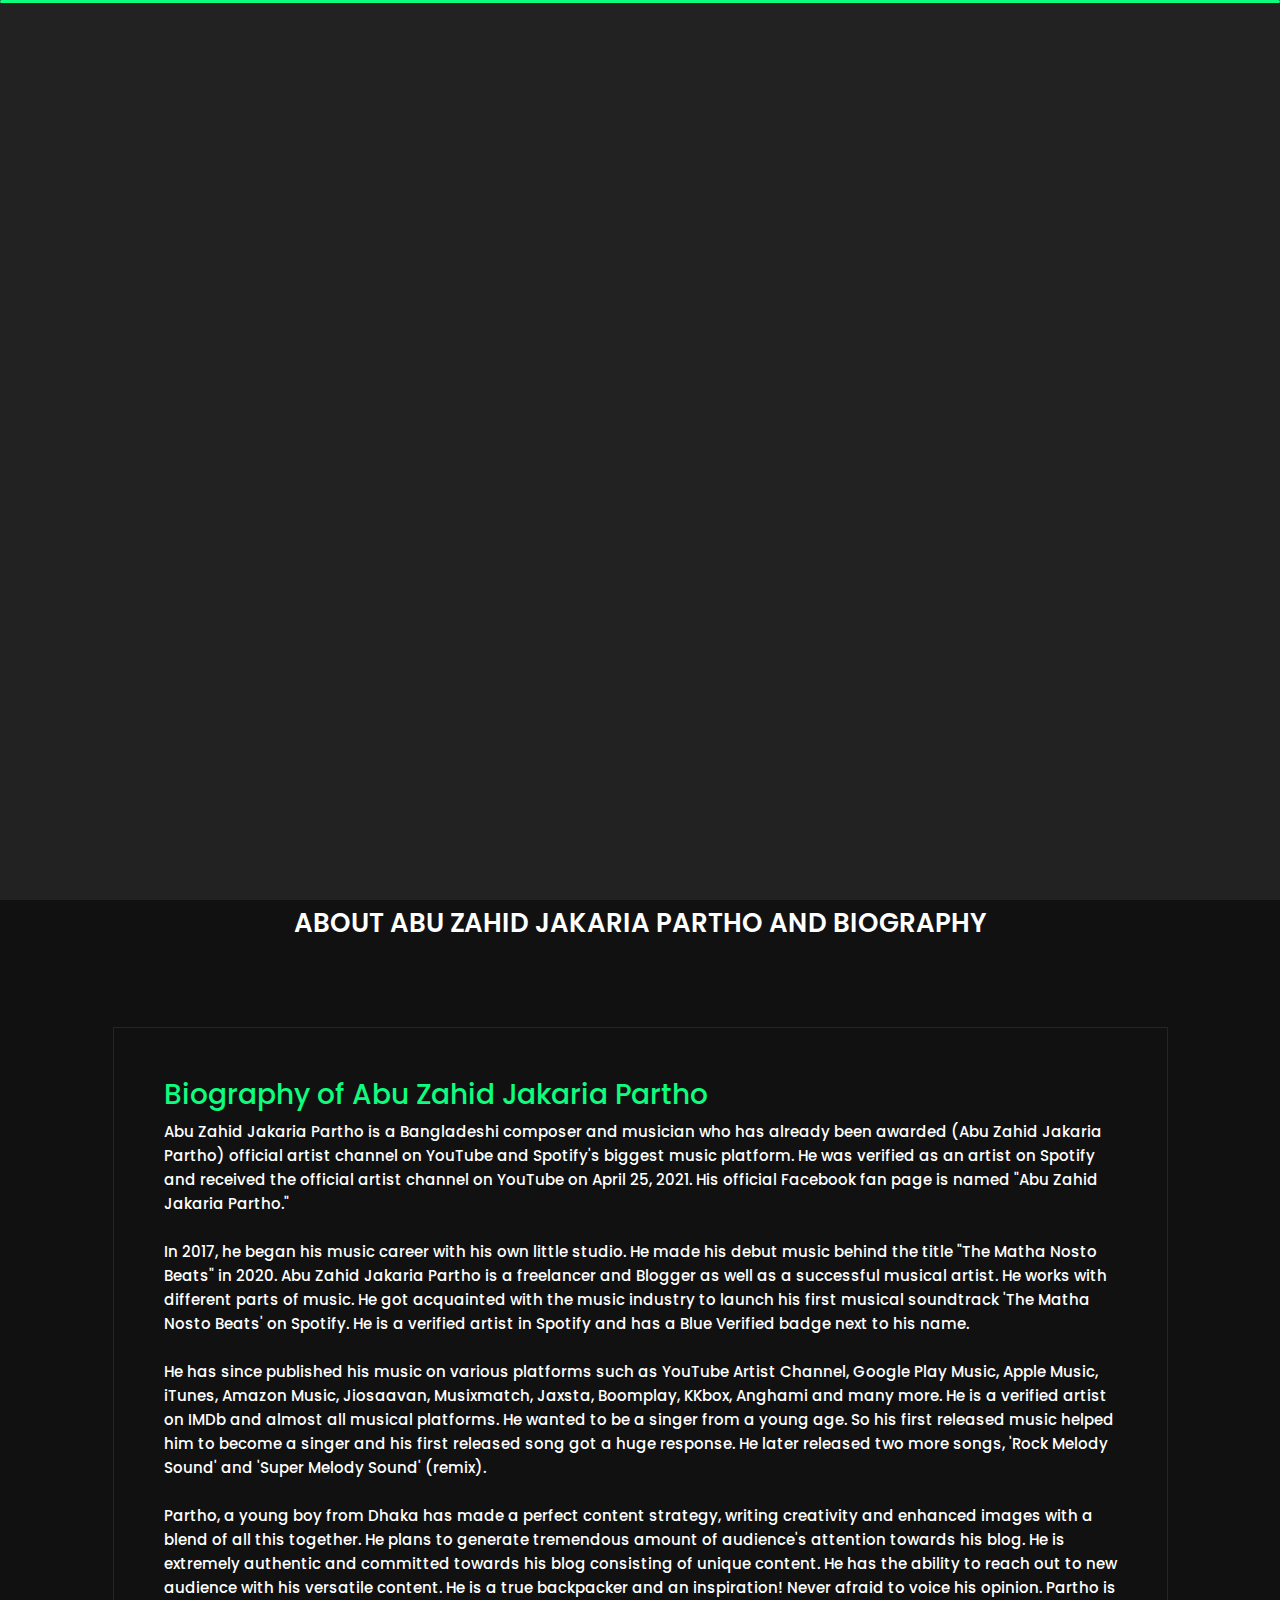
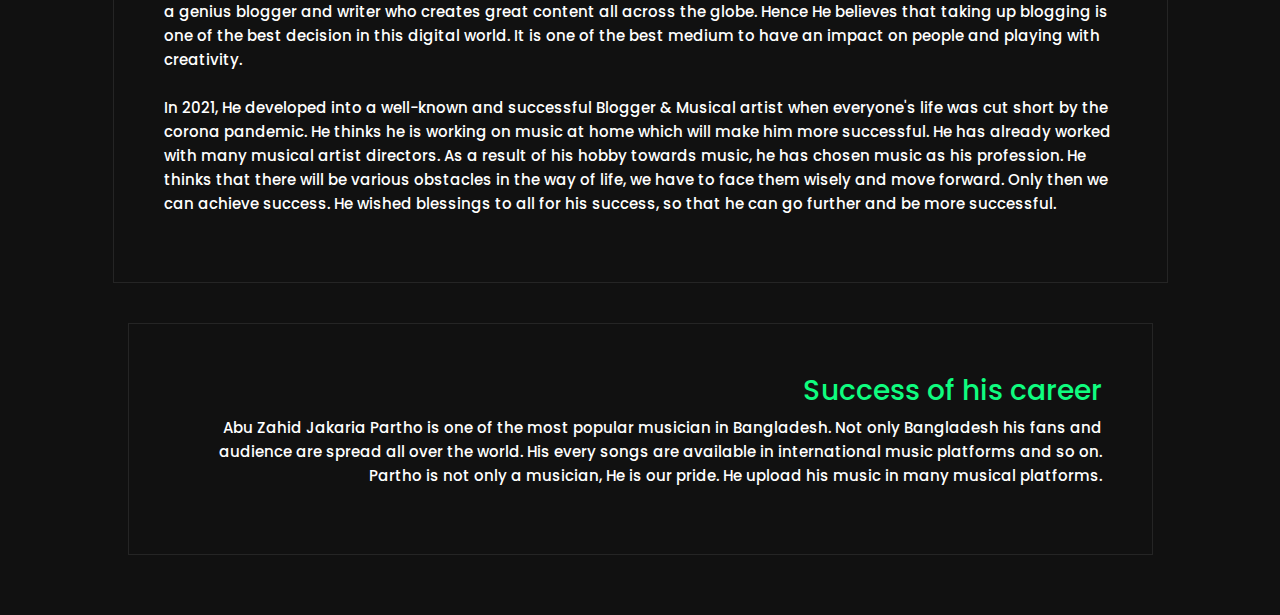
==== commit 5cf1ad7e: "Update about.html" ====
--- a/about.html
+++ b/about.html
@@ -14,7 +14,7 @@
       <meta name="audience" content="all" />
       <meta name="msvalidate.01" content="" />
       <meta name="title" content="Abu Zahid Jakaria Partho -  Bangladeshi Musucian and Author"/>
-      <meta name="description" content="Abu Zahid Jakaria Partho is a Bangladeshi freelance model, actor & also a Instrumental Music Composer who appears in music industry in 2018. Partho started his career by modeling. Actor & Music composer Abu Zahid Jakaria Partho, who gained attention for his good works. In 2020, he released his 1st hip-hop instrumental track The Matha Nosto Beats. He made this track with some music directors of Bangladesh. After released his first single track 'The Matha Nosto Beats' an energetic and hip-hop track that launches his new career as a singer/music composer. Since then he has been working and collaborating with several artists and band groups."/>
+      <meta name="description" content="Abu Zahid Jakaria Partho is a Bangladeshi freelance model, actor & also a Instrumental Music Composer who appears in music industry in 2018. Partho started his career by modeling. Actor & Music composer Abu Zahid Jakaria Partho, who gained attention for his good works. In 2020, he released his 1st hip-hop instrumental track 'The Matha Nosto Beats'. He made this track with some music directors of Bangladesh. After released his first single track 'The Matha Nosto Beats' an energetic and hip-hop track that launches his new career as a singer/music composer. Since then he has been working and collaborating with several artists and band groups."/>
       <meta name="keywords" content="Abu Zahid Jakaria Partho Musician, Abu Zahid Jakaria Partho Artist, Abu Zahid Jakaria Partho Author, Abu Zahid Jakaria Partho Songwriter, Abu Zahid Jakaria Partho rock guiterist">
       <link rel="canonical" href="index.html" />
       <meta property="og:locale" content="en_US" />
@@ -77,7 +77,7 @@
          </nav>
       </header>
       <section class="title-section text-left text-sm-center revealator-slideup revealator-once revealator-delay1">
-         <a href="index-3.html">
+         <a href="index.html">
             <h1>Abu Zahid <span>Jakaria Partho</span></h1>
          </a>
       </section>
@@ -90,7 +90,7 @@
                      <h3 class="text-uppercase custom-title mb-0 ft-wt-600">Personal Information</h3>
                   </div>
                   <div class="col-12 d-block d-sm-none">
-                     <img src="img/gktahmid.jpg" class="img-fluid main-img-mobile" alt="my picture" />
+                     <img src="img/ajp.jpg" class="img-fluid main-img-mobile" alt="my picture" />
                   </div>
                   <div class="col-6">
                      <ul class="about-list list-unstyled open-sans-font">
@@ -121,31 +121,31 @@
                <div class="row">
                   <div class="col-6">
                      <div class="box-stats with-margin">
-                        <h3 class="poppins-font position-relative">5 Years</h3>
+                        <h3 class="poppins-font position-relative">2 Years</h3>
                         <p class="open-sans-font m-0 position-relative text-uppercase">Working <span class="d-block">Experience</span></p>
                      </div>
                   </div>
                   <div class="col-6">
                      <div class="box-stats with-margin">
-                        <h3 class="poppins-font position-relative">150</h3>
+                        <h3 class="poppins-font position-relative">20</h3>
                         <p class="open-sans-font m-0 position-relative text-uppercase">Total <span class="d-block">Music Release</span></p>
                      </div>
                   </div>
                   <div class="col-6">
                      <div class="box-stats">
-                        <h3 class="poppins-font position-relative">20</h3>
+                        <h3 class="poppins-font position-relative">5</h3>
                         <p class="open-sans-font m-0 position-relative text-uppercase">Total<span class="d-block">Albums Release</span></p>
                      </div>
                   </div>
                   <div class="col-6">
                      <div class="box-stats">
-                        <h3 class="poppins-font position-relative">7</h3>
+                        <h3 class="poppins-font position-relative">2</h3>
                         <p class="open-sans-font m-0 position-relative text-uppercase">Book<span class="d-block">Publish</span></p>
                      </div>
                   </div>
                   <div class="col-6">
                      <div class="box-stats">
-                        <h3 class="poppins-font position-relative">6</h3>
+                        <h3 class="poppins-font position-relative">2</h3>
                         <p class="open-sans-font m-0 position-relative text-uppercase">International<span class="d-block">Award won</span></p>
                      </div>
                   </div>
@@ -168,7 +168,7 @@
                   </br></br>
                   He has since published his music on various platforms such as YouTube Artist Channel, Google Play Music, Apple Music, iTunes, Amazon Music, Jiosaavan, Musixmatch, Jaxsta, Boomplay, KKbox, Anghami and many more. He is a verified artist on IMDb and almost all musical platforms. He wanted to be a singer from a young age. So his first released music helped him to become a singer and his first released song got a huge response. He later released two more songs, 'Rock Melody Sound' and 'Super Melody Sound' (remix).
                   </br> </br>
-                  Partho, a young boy from Dhaka has made a perfect content strategy, writing creativity and enhanced images with a blend of all this together. He plans to generate tremendous amount of audience's attention towards his blog. He is extremely authentic and committed towards his blog consisting of unique content. He has the ability to reach out to new audience with her versatile content. He is a true backpacker and an inspiration! Never afraid to voice his opinion. Partho is a genius blogger and writer who creates great content all across the globe. Hence He believes that taking up blogging is one of the best decision in this digital world. It is one of the best medium to have an impact on people and playing with creativity.
+                  Partho, a young boy from Dhaka has made a perfect content strategy, writing creativity and enhanced images with a blend of all this together. He plans to generate tremendous amount of audience's attention towards his blog. He is extremely authentic and committed towards his blog consisting of unique content. He has the ability to reach out to new audience with his versatile content. He is a true backpacker and an inspiration! Never afraid to voice his opinion. Partho is a genius blogger and writer who creates great content all across the globe. Hence He believes that taking up blogging is one of the best decision in this digital world. It is one of the best medium to have an impact on people and playing with creativity.
                   </br> </br>
                   In 2021, He developed into a well-known and successful Blogger & Musical artist when everyone's life was cut short by the corona pandemic. He thinks he is working on music at home which will make him more successful. He has already worked with many musical artist directors. As a result of his hobby towards music, he has chosen music as his profession. He thinks that there will be various obstacles in the way of life, we have to face them wisely and move forward. Only then we can achieve success. He wished blessings to all for his success, so that he can go further and be more successful.<span></span>
             </div>
@@ -176,7 +176,7 @@
                <div style="border:1px solid #252525;border-redius:5px;margin: 40px 0px;padding:50px 50px;text-align:right">
                   <h3 class="poppins-font" style="color:#0FFD7F;">Success of his career</h3>
                   <p><span>
-                     Abu Zahid Jakaria Partho is one of the most popular musician in Bangladesh. Not only Bangladesh his fans and audience are spread all over the world. His every sogs are available in international music platforms and so on. Partho is not only a musician, He is our pride. He upload his music in many musical platforms.
+                     Abu Zahid Jakaria Partho is one of the most popular musician in Bangladesh. Not only Bangladesh his fans and audience are spread all over the world. His every songs are available in international music platforms and so on. Partho is not only a musician, He is our pride. He upload his music in many musical platforms.
                </div>
             </div>
          </div>
